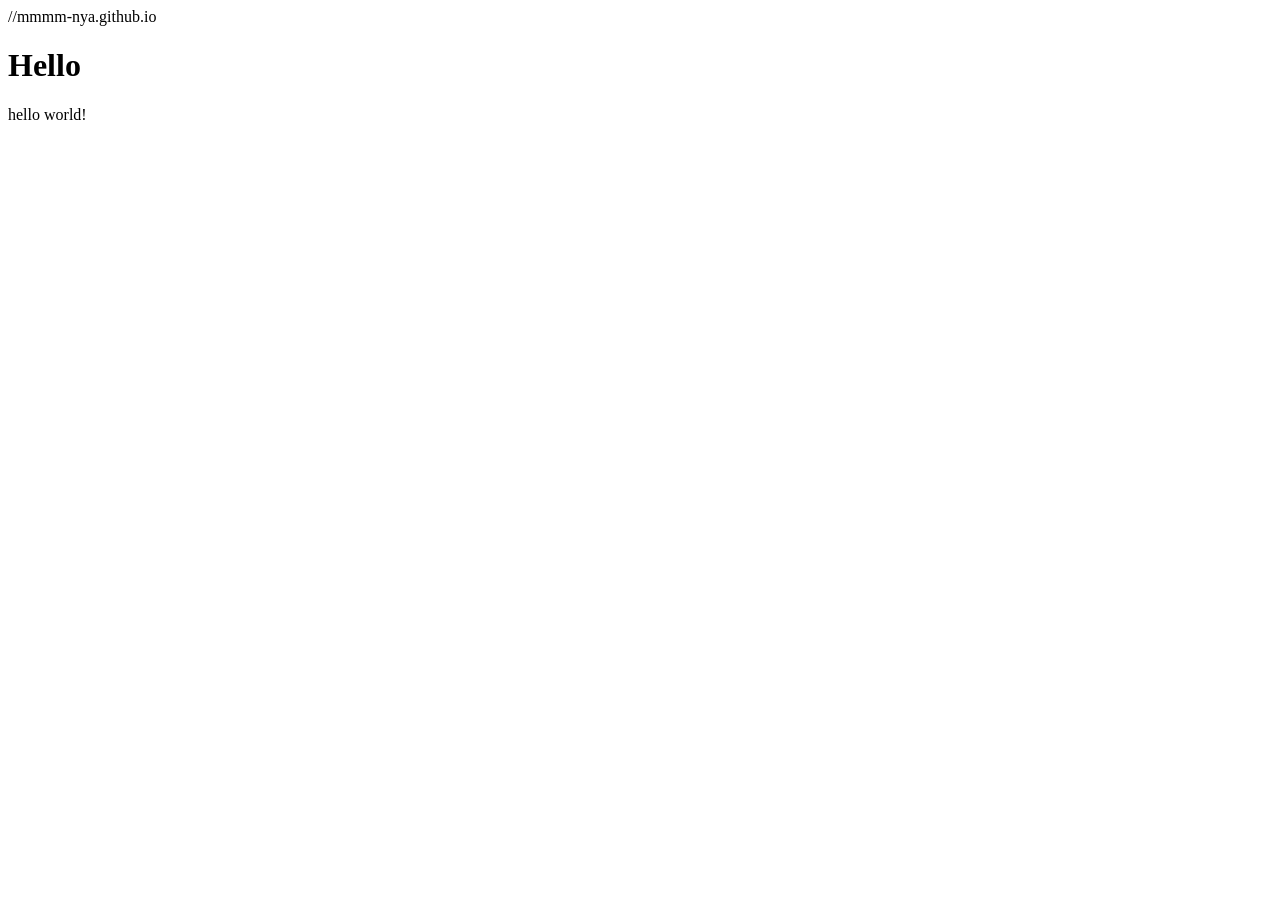
==== index.html @ 06d4f66f "Add files via upload" ====
<!DOCTYPE html>
<html lang="zh-CH">
<head>
    <meta charset="UTF-8">
    <meta name="viewport" content="width=device-width, initial-scale=1.0">
    <title>白と青のあいだ|Shiro to Ao no Aida</title>
    //mmmm-nya.github.io
    <link rel="stylesheet" href="mmmm-nya/styles.css"text/css">
    <link rel="icon" href="favicon.ico" type="image/x-icon">
    <!--图标控制-->
</head>
<body>
    <div class="container">
    <span>
     <h1>Hello</h1>
         <p>hello world!
        </p>
    </span>
    </div>

    
</body>
</html>
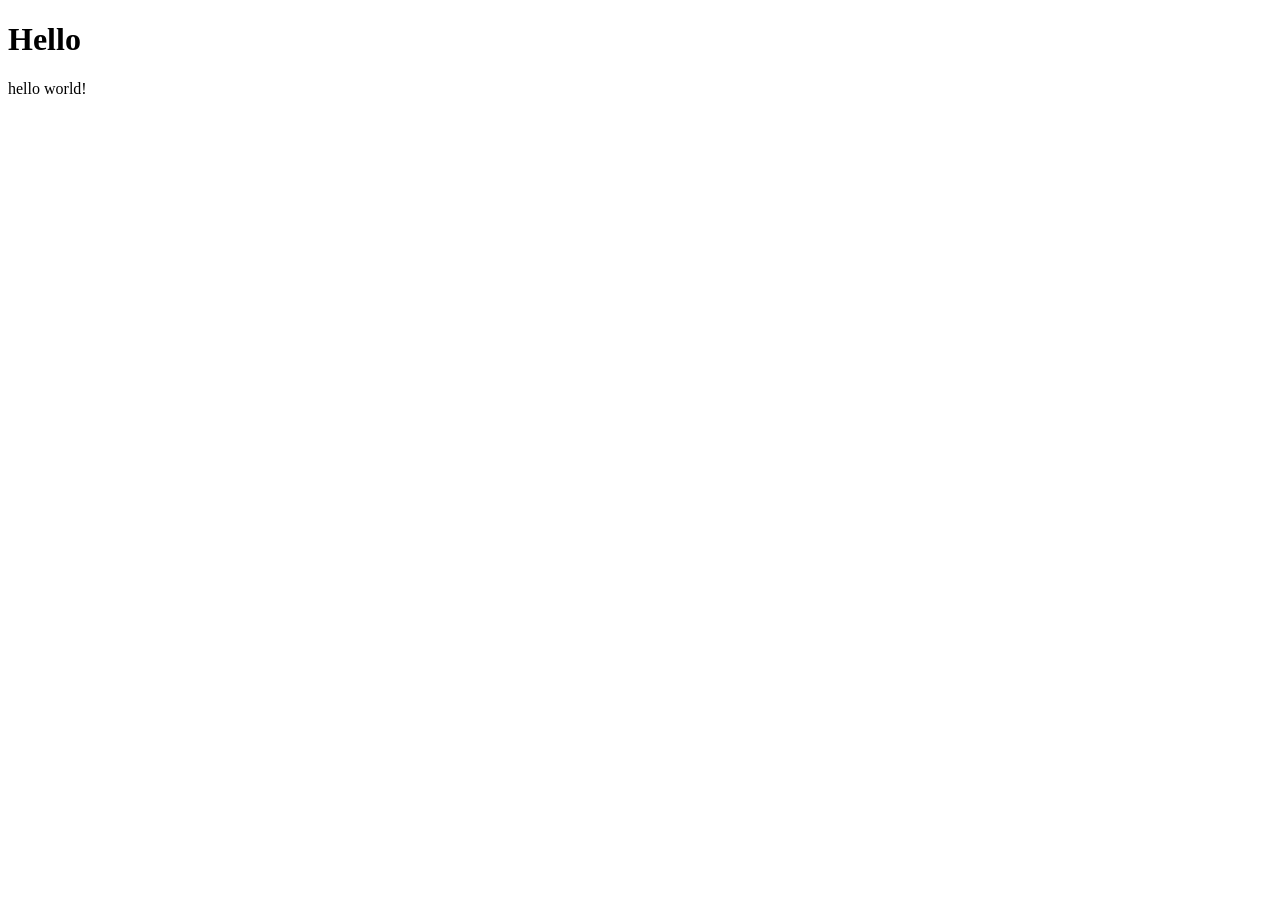
==== commit b08f08d1: "Update index.html" ====
--- a/index.html
+++ b/index.html
@@ -4,7 +4,6 @@
     <meta charset="UTF-8">
     <meta name="viewport" content="width=device-width, initial-scale=1.0">
     <title>白と青のあいだ|Shiro to Ao no Aida</title>
-    //mmmm-nya.github.io
     <link rel="stylesheet" href="mmmm-nya/styles.css"text/css">
     <link rel="icon" href="favicon.ico" type="image/x-icon">
     <!--图标控制-->
